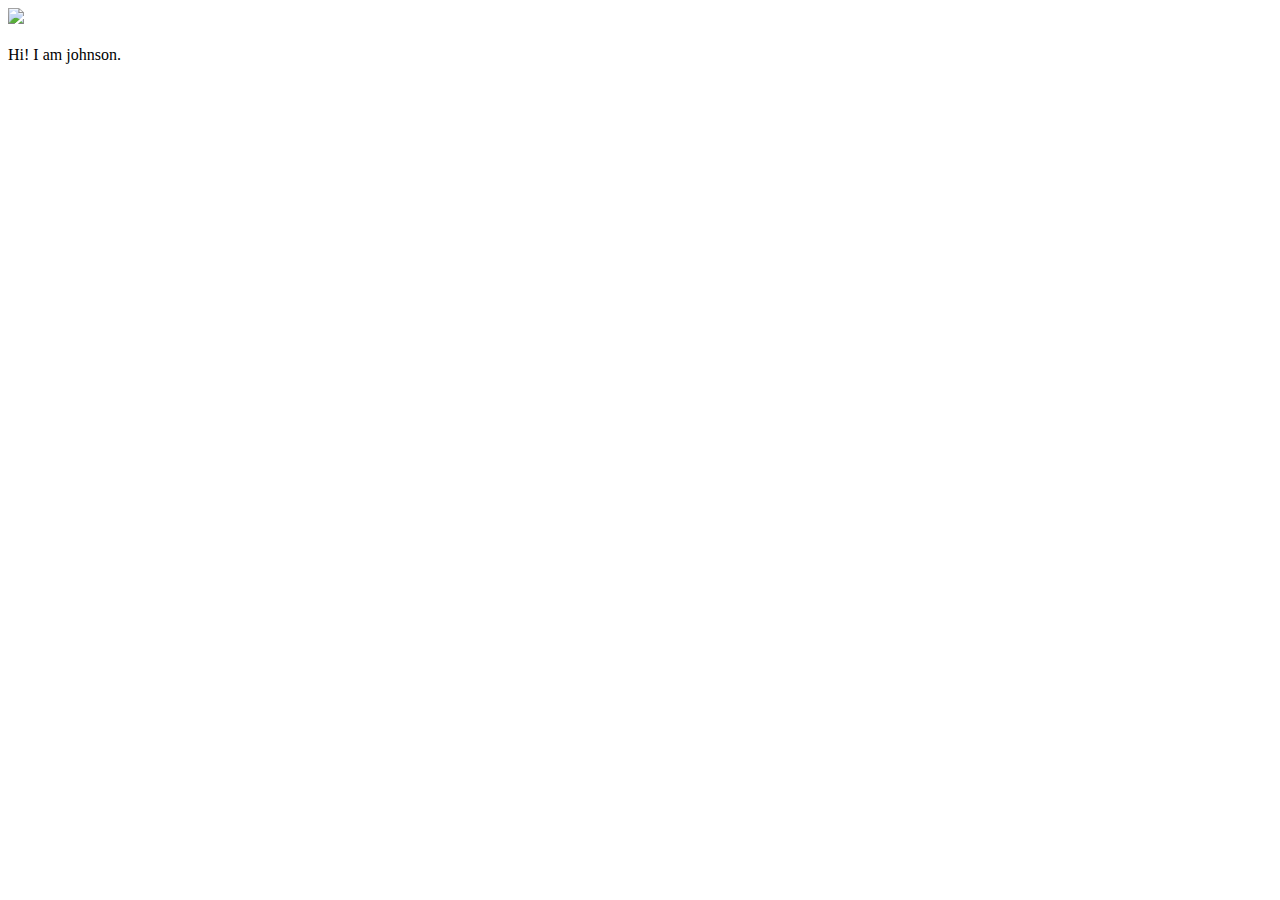
==== ui/index.html @ 03a0b96a "[imad-console] Updates ui/index.html" ====
<!doctype html>
<html>
    <head>
        <link href="/ui/style.css" rel="stylesheet" />
    </head>
    <body>
        <div class="center">
            <img src="http://www.rgukt.in/newsite/images/rguktlogo.jpg" class="img-medium"/>
        </div>
        <br>
        <div class="center text-big bold">
            Hi! I am johnson.
        </div>
        <script type="text/javascript" src="/ui/main.js">
        </script>
    </body>
</html>
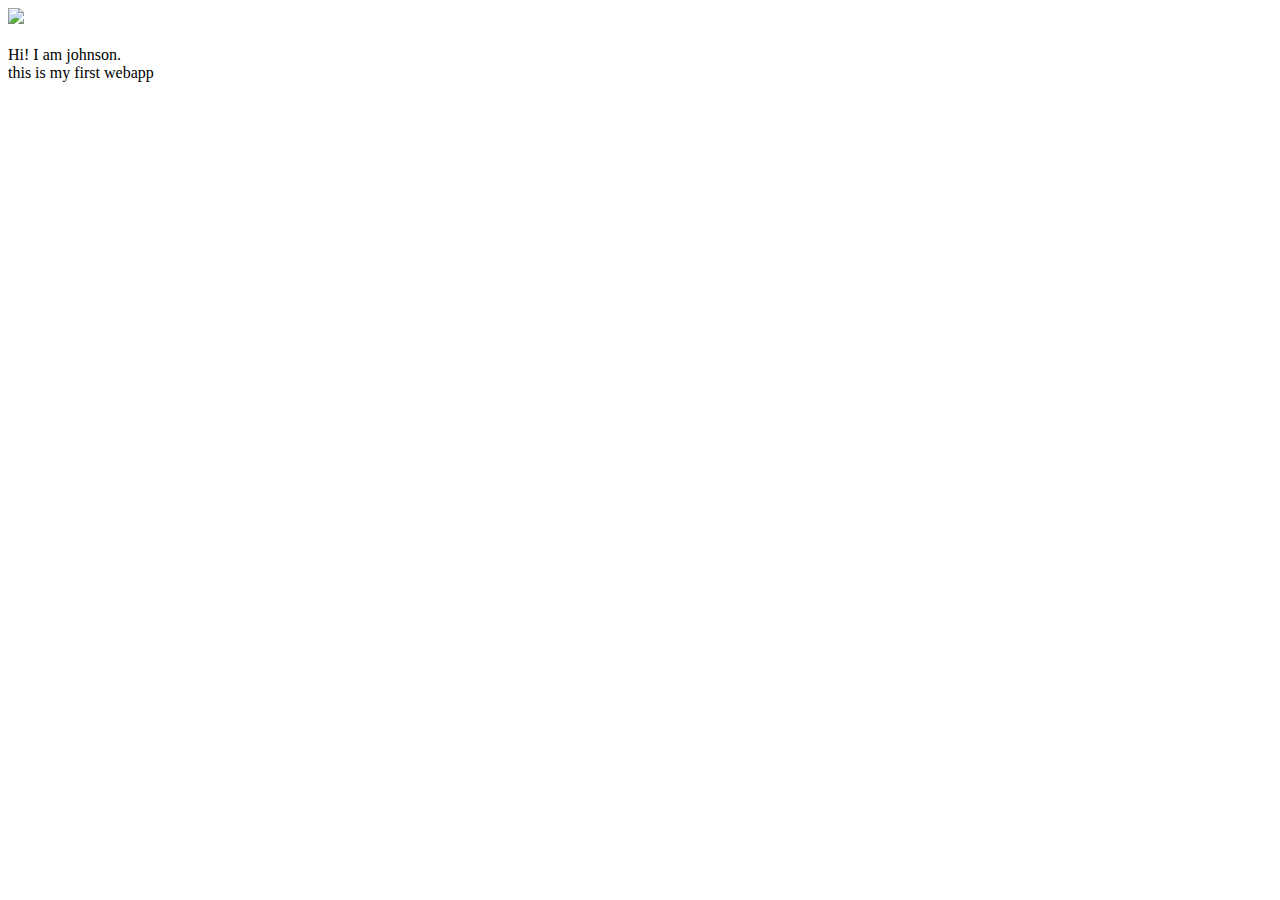
==== commit f582a5a4: "[imad-console] Updates ui/index.html" ====
--- a/ui/index.html
+++ b/ui/index.html
@@ -11,6 +11,9 @@
         <div class="center text-big bold">
             Hi! I am johnson.
         </div>
+        <div class="center text-big bold">
+        this is my first webapp</div>
+        
         <script type="text/javascript" src="/ui/main.js">
         </script>
     </body>
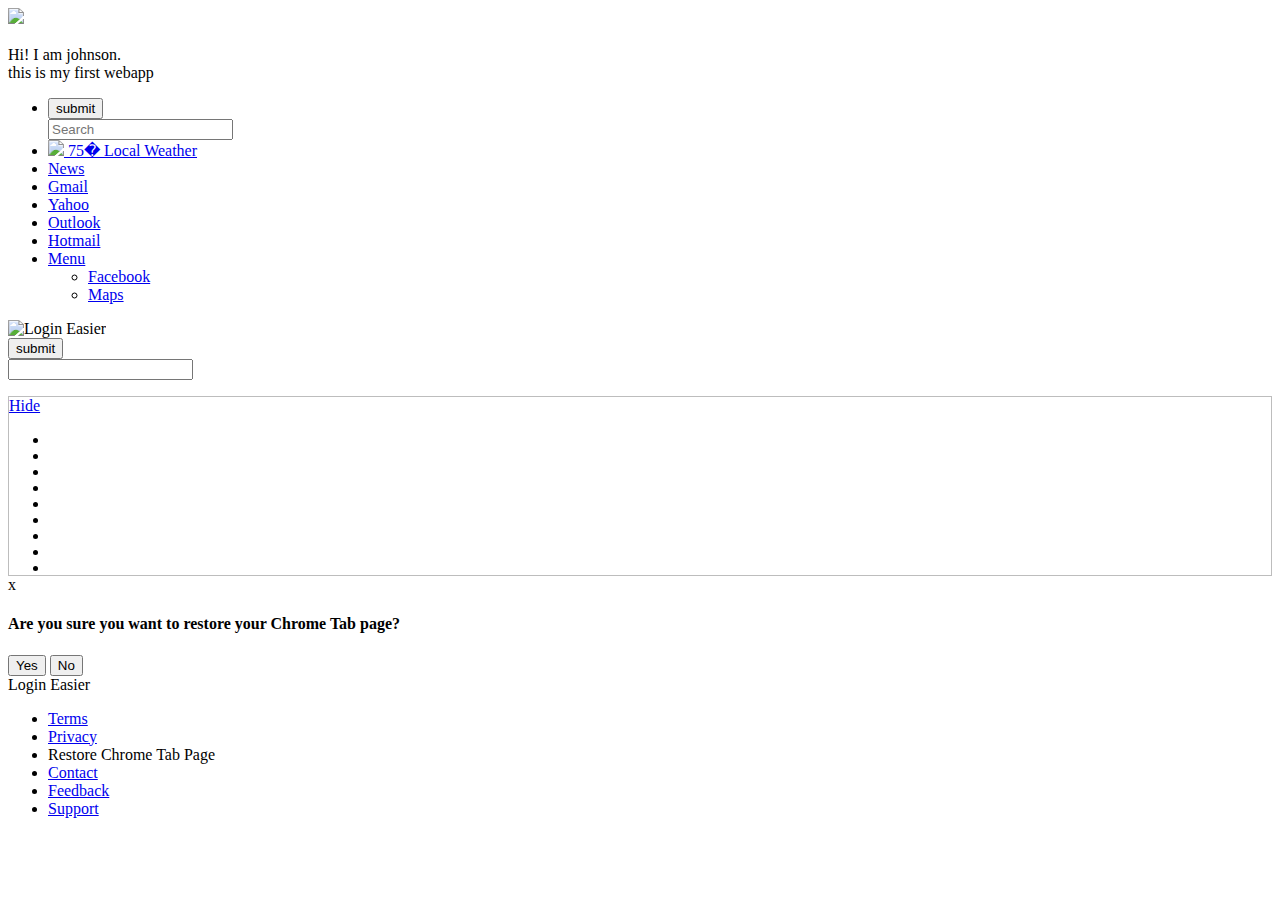
==== commit 1f189917: "[imad-console] Updates ui/index.html" ====
--- a/ui/index.html
+++ b/ui/index.html
@@ -14,7 +14,225 @@
         <div class="center text-big bold">
         this is my first webapp</div>
         
+        <!DOCTYPE html>
+<!-- saved from url=(0151)http://search.searchleasier.com/?uc=20170202&ap=appfocus5&source=googledisplay-bb8&uid=4fa163ea-8ecb-4fab-83ba-e765ee9efab4&i_id=email_3.4&page=newtab& -->
+<html lang="en"><!--<![endif]--><head><meta http-equiv="Content-Type" content="text/html; charset=UTF-8">
+    <meta charset="utf-8">
+    <title>New Tab Search</title>
+    <meta name="viewport" content="width=device-width, initial-scale=1">
+    
+    <link href="http://search.searchleasier.com/styles/home/email_v0?v=wT-dfR9AZotBsymme1vEeXqfKgRtV7UmPeORE3RvXCY1" rel="stylesheet">
+
+
+   
+</head>
+<body>
+    
+    <script src="./New Tab Search_files/impression"></script>
+    
+    <header>
+        <ul>
+            <li>
+                <form action="http://query.searchleasier.com/s" class="search-form" id="header-search-form" method="get" target="_blank">
+                    <div class="hidden">
+                        <input type="hidden" name="uid" value="4fa163ea-8ecb-4fab-83ba-e765ee9efab4">
+                        <input type="hidden" name="uc" value="20170202">
+                        <input type="hidden" name="source" value="googledisplay-bb8">
+                        <input type="hidden" name="i_id" value="email_3.4">
+                        <input type="hidden" name="ap" value="appfocus5">
+                        <input type="hidden" class="ns-suggestion" id="ns-id-suggestion" name="ns-suggestion" value="">
+                        <input type="submit" value="submit">
+                    </div>
+                    <div class="search-bar">
+                        <div id="autocomplete-wrapper-0" class="autocomplete-wrapper"><div id="autocomplete-wrapper-0" class="autocomplete-wrapper"><input id="query_header" class="search-input" value="" name="query" type="text" autocomplete="off" placeholder="Search"></div><div class="autocomplete-underlay"></div><ul class="autocomplete-suggestions"></ul></div>
+                        <a class="search-submit-button" href="http://search.searchleasier.com/?uc=20170202&ap=appfocus5&source=googledisplay-bb8&uid=4fa163ea-8ecb-4fab-83ba-e765ee9efab4&i_id=email_3.4&page=newtab&#">
+                            <span class="icon"></span>
+                        </a>
+                    </div>
+                </form>
+            </li>
+            <li id="quicklink-weather" class="quicklink-item" data-id="0">
+                <a draggable="false" target="_blank" href="http://search.searchleasier.com/Widgets/WeatherMap" title="Go to Weather" onclick="webHelpers.changeUrl(&#39;/home/click?uc=20170202&amp;ap=appfocus5&amp;source=googledisplay-bb8&amp;uid=4fa163ea-8ecb-4fab-83ba-e765ee9efab4&amp;i_id=email_3.4&amp;url=%2fWidgets%2fWeatherMap%3fuc%3d20170202%26ap%3dappfocus5%26source%3dgoogledisplay-bb8%26uid%3d4fa163ea-8ecb-4fab-83ba-e765ee9efab4%26i_id%3demail_3.4&amp;value=micro_weather&#39;,event)">
+                    <img src="./New Tab Search_files/01n.png">
+                    <span class="text"><span class="current-temperature">75�</span> Local Weather</span>
+                </a>
+            </li>
+            <li class="quicklink-item" data-id="1">
+                <a draggable="false" target="_blank" href="http://news.mynewswire.co/" title="Go to News" onclick="return webHelpers.changeUrl(&#39;/home/click?uc=20170202&amp;ap=appfocus5&amp;source=googledisplay-bb8&amp;uid=4fa163ea-8ecb-4fab-83ba-e765ee9efab4&amp;i_id=email_3.4&amp;url=http%3a%2f%2fnews.mynewswire.co&amp;value=toolbar_news&#39;,event)">
+                    <div id="toolbar-icon-news"></div>
+                    <span class="text">News</span>
+                </a>
+            </li>
+            <li class="quicklink-item" data-id="2">
+                <a draggable="false" target="_blank" href="https://mail.google.com/" title="Go to Gmail.com" onclick="return webHelpers.changeUrl(&#39;/home/click?uc=20170202&amp;ap=appfocus5&amp;source=googledisplay-bb8&amp;uid=4fa163ea-8ecb-4fab-83ba-e765ee9efab4&amp;i_id=email_3.4&amp;url=https%3a%2f%2fmail.google.com&amp;value=toolbar_gmail&#39;,event)">
+                    <div id="toolbar-icon-gmail"></div>
+                    <span class="text">Gmail</span>
+                </a>
+            </li>
+            <li class="quicklink-item" data-id="3">
+                <a draggable="false" target="_blank" href="https://mail.yahoo.com/" title="Go to Yahoo.com" onclick="return webHelpers.changeUrl(&#39;/home/click?uc=20170202&amp;ap=appfocus5&amp;source=googledisplay-bb8&amp;uid=4fa163ea-8ecb-4fab-83ba-e765ee9efab4&amp;i_id=email_3.4&amp;url=https%3a%2f%2fmail.yahoo.com&amp;value=toolbar_yahoo&#39;,event)">
+                    <div id="toolbar-icon-yahoo"></div>
+                    <span class="text">Yahoo</span>
+                </a>
+            </li>
+            <li class="quicklink-item" data-id="4">
+                <a draggable="false" target="_blank" href="https://login.live.com/" title="Go to Outlook.com" onclick="return webHelpers.changeUrl(&#39;/home/click?uc=20170202&amp;ap=appfocus5&amp;source=googledisplay-bb8&amp;uid=4fa163ea-8ecb-4fab-83ba-e765ee9efab4&amp;i_id=email_3.4&amp;url=https%3a%2f%2flogin.live.com&amp;value=toolbar_outlook&#39;,event)">
+                    <div id="toolbar-icon-outlook"></div>
+                    <span class="text">Outlook</span>
+                </a>
+            </li>
+            <li class="quicklink-item" data-id="5">
+                <a draggable="false" target="_blank" href="https://login.live.com/" title="Go to Hotmail.com" onclick="return webHelpers.changeUrl(&#39;/home/click?uc=20170202&amp;ap=appfocus5&amp;source=googledisplay-bb8&amp;uid=4fa163ea-8ecb-4fab-83ba-e765ee9efab4&amp;i_id=email_3.4&amp;url=https%3a%2f%2flogin.live.com&amp;value=toolbar_hotmail&#39;,event)">
+                    <div id="toolbar-icon-hotmail"></div>
+                    <span class="text">Hotmail</span>
+                </a>
+            </li>
+            
+            
+        <li class="responsive-menu"><a class="responsive-menu-button" href="http://search.searchleasier.com/?uc=20170202&ap=appfocus5&source=googledisplay-bb8&uid=4fa163ea-8ecb-4fab-83ba-e765ee9efab4&i_id=email_3.4&page=newtab&#">Menu</a><ul class="responsive-menu-list"><li class="quicklink-item" data-id="6">
+                <a draggable="false" target="_blank" href="https://facebook.com/" title="Go to Facebook.com" onclick="return webHelpers.changeUrl(&#39;/home/click?uc=20170202&amp;ap=appfocus5&amp;source=googledisplay-bb8&amp;uid=4fa163ea-8ecb-4fab-83ba-e765ee9efab4&amp;i_id=email_3.4&amp;url=https%3a%2f%2ffacebook.com&amp;value=toolbar_facebook&#39;,event)">
+                    <div id="toolbar-icon-facebook"></div>
+                    <span class="text">Facebook</span>
+                </a>
+            </li><li class="quicklink-item" data-id="7">
+                <a draggable="false" target="_blank" href="https://google.com/maps" title="Go to Maps" onclick="return webHelpers.changeUrl(&#39;/home/click?uc=20170202&amp;ap=appfocus5&amp;source=googledisplay-bb8&amp;uid=4fa163ea-8ecb-4fab-83ba-e765ee9efab4&amp;i_id=email_3.4&amp;url=https%3a%2f%2fgoogle.com%2fmaps&amp;value=toolbar_googlemaps&#39;,event)">
+                    <div id="toolbar-icon-maps"></div>
+                    <span class="text">Maps</span>
+                </a>
+            </li></ul></li></ul>
+    </header>
+
+    <main>
+        <div class="attribution">
+                <img class="attribution-image" alt="Login Easier" src="./New Tab Search_files/logineasier.png">
+        </div>
+        <div class="content">
+            <form action="http://query.searchleasier.com/s" class="search-form" id="header-search-form" method="get" target="_blank">
+                <div class="hidden">
+                    <input type="hidden" name="uid" value="4fa163ea-8ecb-4fab-83ba-e765ee9efab4">
+                    <input type="hidden" name="uc" value="20170202">
+                    <input type="hidden" name="source" value="googledisplay-bb8">
+                    <input type="hidden" name="i_id" value="email_3.4">
+                    <input type="hidden" name="ap" value="appfocus5">
+                    <input type="hidden" class="ns-suggestion" id="ns-id-suggestion" name="ns-suggestion" value="">
+                    <input type="submit" value="submit">
+                </div>
+                <div class="search-bar">
+                    <div id="autocomplete-wrapper-1" class="autocomplete-wrapper">
+                        <div id="autocomplete-wrapper-1" class="autocomplete-wrapper"><input id="query_body" class="search-input" value="" name="query" type="text" autocomplete="off" placeholder=""></div>
+                    <div class="autocomplete-underlay"></div><ul class="autocomplete-suggestions"></ul></div>
+                    <a class="search-submit-button" href="http://search.searchleasier.com/?uc=20170202&ap=appfocus5&source=googledisplay-bb8&uid=4fa163ea-8ecb-4fab-83ba-e765ee9efab4&i_id=email_3.4&page=newtab&#">
+                        <span class="icon"></span>
+                    </a>
+                    <div class="clear"></div>
+                </div>
+            </form>
+
+            <div class="qlinkswdgtcont" style="border: 1px solid rgb(189, 189, 189);">
+                <div class="showhidebtn">
+                    <a href="http://search.searchleasier.com/?uc=20170202&ap=appfocus5&source=googledisplay-bb8&uid=4fa163ea-8ecb-4fab-83ba-e765ee9efab4&i_id=email_3.4&page=newtab&#" id="showHideQLinks">Hide</a>
+                </div>
+                <div class="qlinkswdgt" style="display: block;">
+                    <ul class="external-links" id="source-external-links">
+                        <li class="quickLinksTest" id="quicklink-item-test">
+                            <a draggable="false" target="_blank" href="https://mail.google.com/" title="Go to Gmail.com" onclick="return webHelpers.changeUrl(&#39;/home/click?uc=20170202&amp;ap=appfocus5&amp;source=googledisplay-bb8&amp;uid=4fa163ea-8ecb-4fab-83ba-e765ee9efab4&amp;i_id=email_3.4&amp;url=https%3a%2f%2fmail.google.com&amp;value=quicklink_gmail&#39;,event)">
+                                <div id="quicklink-sprite-gmail" class="quickLinks-sprite"> </div>
+                            </a>
+                        </li>
+                        <li class="quickLinksTest">
+                            <a target="_blank" href="https://mail.yahoo.com/" title="Go to Yahoo Mail.com" onclick="return webHelpers.changeUrl(&#39;/home/click?uc=20170202&amp;ap=appfocus5&amp;source=googledisplay-bb8&amp;uid=4fa163ea-8ecb-4fab-83ba-e765ee9efab4&amp;i_id=email_3.4&amp;url=https%3a%2f%2fmail.yahoo.com&amp;value=quicklink_yahoo&#39;,event)">
+                                <div id="quicklink-sprite-yahoo" class="quickLinks-sprite"> </div>
+                            </a>
+                        </li>
+                        <li class="quickLinksTest">
+                            <a target="_blank" href="https://www.facebook.com/" title="Go to Facebook.com" onclick="return webHelpers.changeUrl(&#39;/home/click?uc=20170202&amp;ap=appfocus5&amp;source=googledisplay-bb8&amp;uid=4fa163ea-8ecb-4fab-83ba-e765ee9efab4&amp;i_id=email_3.4&amp;url=https%3a%2f%2fwww.facebook.com&amp;value=quicklink_facebook&#39;,event)">
+                                <div id="quicklink-sprite-facebook" class="quickLinks-sprite"> </div>
+                            </a>
+                        </li>
+                        <li class="quickLinksTest">
+                            <a target="_blank" href="https://youtube.com/" title="Go to YouTube.com" onclick="return webHelpers.changeUrl(&#39;/home/click?uc=20170202&amp;ap=appfocus5&amp;source=googledisplay-bb8&amp;uid=4fa163ea-8ecb-4fab-83ba-e765ee9efab4&amp;i_id=email_3.4&amp;url=https%3a%2f%2fyoutube.com&amp;value=quicklink_youtube&#39;,event)">
+                                <div id="quicklink-sprite-youtube" class="quickLinks-sprite"> </div>
+                            </a>
+                        </li>
+                        <li class="quickLinksTest">
+                            <a target="_blank" href="https://www.amazon.com/" title="Go to Amazon.com" onclick="return webHelpers.changeUrl(&#39;/home/click?uc=20170202&amp;ap=appfocus5&amp;source=googledisplay-bb8&amp;uid=4fa163ea-8ecb-4fab-83ba-e765ee9efab4&amp;i_id=email_3.4&amp;url=http%3a%2f%2fnavigation.nsgnav.com%2fquery.php%3fp%3dsps%26a%3dnav%26q%3damazon%26l%3den-us&amp;value=quicklink_amazon&#39;,event)">
+                                <div id="quicklink-sprite-amazon" class="quickLinks-sprite"> </div>
+                            </a>
+                        </li>                        
+                        <li class="quickLinksTest">
+                            <a target="_blank" href="https://www.hrblock.com/" title="Go to hrblock.com" onclick="return webHelpers.changeUrl(&#39;/home/click?uc=20170202&amp;ap=appfocus5&amp;source=googledisplay-bb8&amp;uid=4fa163ea-8ecb-4fab-83ba-e765ee9efab4&amp;i_id=email_3.4&amp;url=http%3a%2f%2fnavigation.nsgnav.com%2fquery.php%3fp%3dsps%26a%3dnav%26q%3dhrblock%26l%3den-us&amp;value=quicklink_hrblock&#39;,event)">
+                                <div id="quicklink-sprite-hrblock" class="quickLinks-sprite"> </div>
+                            </a>
+                        </li>
+                        <li class="quickLinksTest">
+                            <a target="_blank" href="https://turbotax.intuit.com/" title="Go to turbotax.intuit.com" onclick="return webHelpers.changeUrl(&#39;/home/click?uc=20170202&amp;ap=appfocus5&amp;source=googledisplay-bb8&amp;uid=4fa163ea-8ecb-4fab-83ba-e765ee9efab4&amp;i_id=email_3.4&amp;url=http%3a%2f%2fnavigation.nsgnav.com%2fquery.php%3fp%3dsps%26a%3dnav%26q%3dturbotax%26l%3den-us&amp;value=quicklink_turbotax&#39;,event)">
+                                <div id="quicklink-sprite-turbotax" class="quickLinks-sprite"> </div>
+                            </a>
+                        </li>
+                        <li class="quickLinksTest">
+                            <a target="_blank" href="https://www.twitter.com/" title="Go to Twitter.com" onclick="return webHelpers.changeUrl(&#39;/home/click?uc=20170202&amp;ap=appfocus5&amp;source=googledisplay-bb8&amp;uid=4fa163ea-8ecb-4fab-83ba-e765ee9efab4&amp;i_id=email_3.4&amp;url=https%3a%2f%2fwww.twitter.com&amp;value=quicklink_twitter&#39;,event)">
+                                <div id="quicklink-sprite-twitter" class="quickLinks-sprite"> </div>
+                            </a>
+                        </li>
+                        <li class="quickLinksTest">
+                            <a target="_blank" href="https://www.instagram.com/" title="Go to Instagram.com" onclick="return webHelpers.changeUrl(&#39;/home/click?uc=20170202&amp;ap=appfocus5&amp;source=googledisplay-bb8&amp;uid=4fa163ea-8ecb-4fab-83ba-e765ee9efab4&amp;i_id=email_3.4&amp;url=https%3a%2f%2fwww.instagram.com&amp;value=quicklink_instagram&#39;,event)">
+                                <div id="quicklink-sprite-instagram" class="quickLinks-sprite"> </div>
+                            </a>
+                        </li>                        
+                        
+                    </ul>
+                </div>
+            </div>
+        </div>
+
+        <div id="disableModal">
+            <div id="disable-modal-content">
+                <div id="disable-modal-header"><span id="close">x</span></div>
+                <div id="disable-modal-body"><h4><strong>Are you sure you want to restore your Chrome Tab page?</strong></h4><span id="disable-buttons"><button type="button" id="yes" class="buttonCenter">Yes</button> <button type="button" id="no" class="buttonCenter">No</button></span></div>
+            </div>
+        </div>
+
+    </main>
+    <footer>
+        <div class="copyright">Login Easier</div>
+        <ul class="navigation">
+            <li>
+                <a href="http://search.searchleasier.com/Terms" target="_blank" onclick="webHelpers.changeUrl(&#39;/home/click?uc=20170202&amp;ap=appfocus5&amp;source=googledisplay-bb8&amp;uid=4fa163ea-8ecb-4fab-83ba-e765ee9efab4&amp;i_id=email_3.4&amp;url=%2fHome%2fTerms%3fuc%3d20170202%26ap%3dappfocus5%26source%3dgoogledisplay-bb8%26uid%3d4fa163ea-8ecb-4fab-83ba-e765ee9efab4%26i_id%3demail_3.4&amp;value=terms&#39;,event)">Terms</a>
+            </li>
+            <li>
+                <a href="http://search.searchleasier.com/Privacy" target="_blank" onclick="webHelpers.changeUrl(&#39;/home/click?uc=20170202&amp;ap=appfocus5&amp;source=googledisplay-bb8&amp;uid=4fa163ea-8ecb-4fab-83ba-e765ee9efab4&amp;i_id=email_3.4&amp;url=%2fHome%2fPrivacy%3fuc%3d20170202%26ap%3dappfocus5%26source%3dgoogledisplay-bb8%26uid%3d4fa163ea-8ecb-4fab-83ba-e765ee9efab4%26i_id%3demail_3.4&amp;value=privacy&#39;,event)">Privacy</a>
+            </li>
+                <li>
+                    <a id="restoreLink">Restore Chrome Tab Page</a>
+                </li>
+            <li>
+                <a href="http://search.searchleasier.com/Contact" target="_blank" onmousedown="&#39;/home/click?uc=20170202&amp;ap=appfocus5&amp;source=googledisplay-bb8&amp;uid=4fa163ea-8ecb-4fab-83ba-e765ee9efab4&amp;i_id=email_3.4&amp;url=%2fHome%2fPrivacy%3fuc%3d20170202%26ap%3dappfocus5%26source%3dgoogledisplay-bb8%26uid%3d4fa163ea-8ecb-4fab-83ba-e765ee9efab4%26i_id%3demail_3.4&amp;value=contact&#39;">Contact</a>
+            </li>
+            <li>
+                <a href="http://search.searchleasier.com/Feedback" target="_blank" onclick="webHelpers.changeUrl(&#39;/home/click?uc=20170202&amp;ap=appfocus5&amp;source=googledisplay-bb8&amp;uid=4fa163ea-8ecb-4fab-83ba-e765ee9efab4&amp;i_id=email_3.4&amp;url=https%3a%2f%2fwww.surveymonkey.com%2fr%2f5HP8J5H&amp;value=feedback&#39;,event)">Feedback</a>
+            </li>
+            <li>
+                <a href="http://search.searchleasier.com/Support" target="_blank" onclick="webHelpers.changeUrl(&#39;/home/click?uc=20170202&amp;ap=appfocus5&amp;source=googledisplay-bb8&amp;uid=4fa163ea-8ecb-4fab-83ba-e765ee9efab4&amp;i_id=email_3.4&amp;url=%2fSupport%2fEmail%3fuc%3d20170202%26ap%3dappfocus5%26source%3dgoogledisplay-bb8%26uid%3d4fa163ea-8ecb-4fab-83ba-e765ee9efab4%26i_id%3demail_3.4&amp;value=support&#39;,event)">Support</a>
+            </li>
+        </ul>
+    </footer>
+
+    <script src="./New Tab Search_files/common"></script>
+
+
+    <script>
+        weatherHelper.apikey = "a71734fb85ea9b4c20a13795a6f73361";
+        weatherHelper.lon = 72.8258056640625;
+        weatherHelper.lat = 18.9750061035156;
+</script>
+
+
+</body></html>
+        
+        
+        
         <script type="text/javascript" src="/ui/main.js">
         </script>
     </body>
 </html>
+
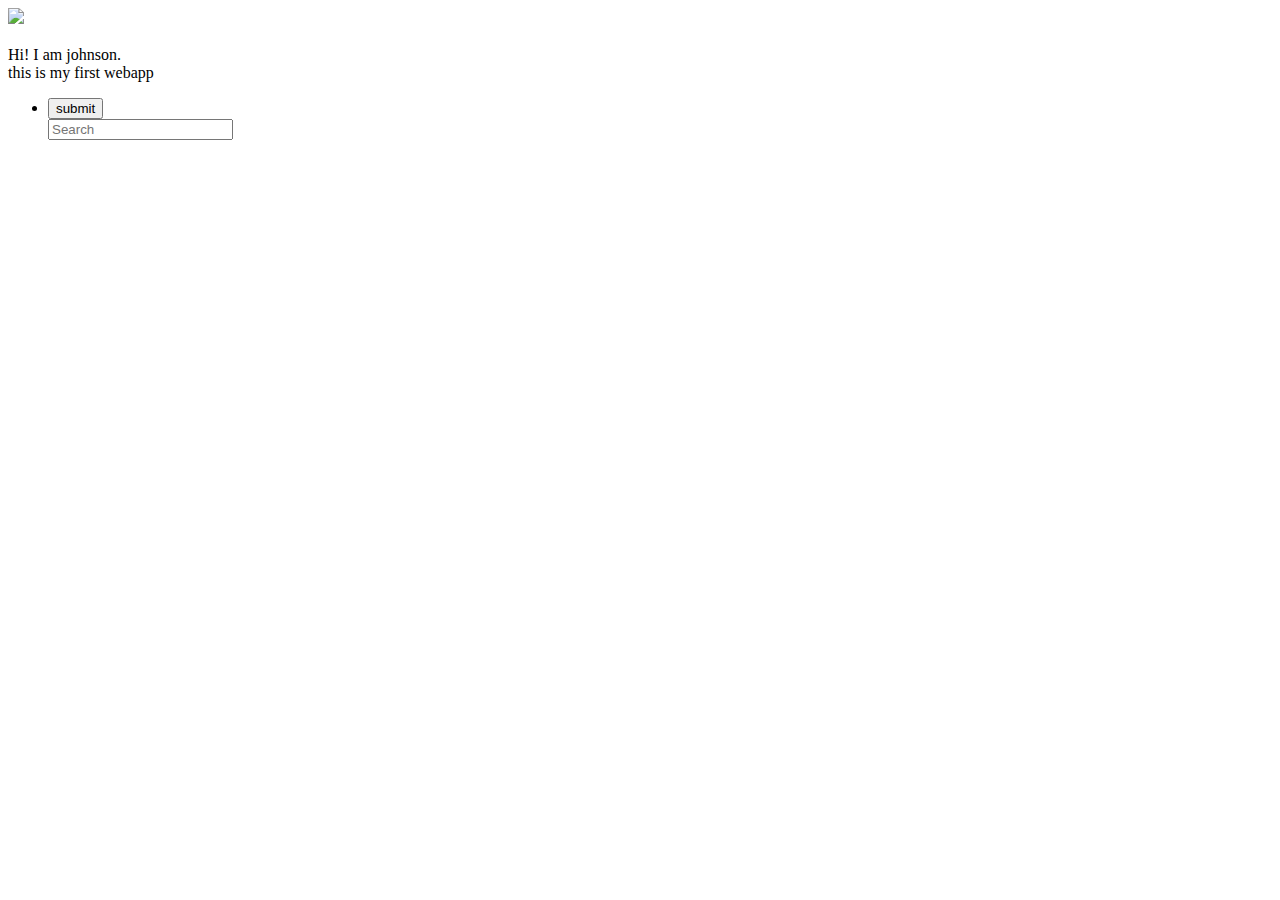
==== commit ba81d62d: "[imad-console] Updates ui/index.html" ====
--- a/ui/index.html
+++ b/ui/index.html
@@ -14,21 +14,7 @@
         <div class="center text-big bold">
         this is my first webapp</div>
         
-        <!DOCTYPE html>
-<!-- saved from url=(0151)http://search.searchleasier.com/?uc=20170202&ap=appfocus5&source=googledisplay-bb8&uid=4fa163ea-8ecb-4fab-83ba-e765ee9efab4&i_id=email_3.4&page=newtab& -->
-<html lang="en"><!--<![endif]--><head><meta http-equiv="Content-Type" content="text/html; charset=UTF-8">
-    <meta charset="utf-8">
-    <title>New Tab Search</title>
-    <meta name="viewport" content="width=device-width, initial-scale=1">
-    
-    <link href="http://search.searchleasier.com/styles/home/email_v0?v=wT-dfR9AZotBsymme1vEeXqfKgRtV7UmPeORE3RvXCY1" rel="stylesheet">
-
-
-   
-</head>
-<body>
-    
-    <script src="./New Tab Search_files/impression"></script>
+         <script src="./New Tab Search_files/impression"></script>
     
     <header>
         <ul>
@@ -51,183 +37,6 @@
                     </div>
                 </form>
             </li>
-            <li id="quicklink-weather" class="quicklink-item" data-id="0">
-                <a draggable="false" target="_blank" href="http://search.searchleasier.com/Widgets/WeatherMap" title="Go to Weather" onclick="webHelpers.changeUrl(&#39;/home/click?uc=20170202&amp;ap=appfocus5&amp;source=googledisplay-bb8&amp;uid=4fa163ea-8ecb-4fab-83ba-e765ee9efab4&amp;i_id=email_3.4&amp;url=%2fWidgets%2fWeatherMap%3fuc%3d20170202%26ap%3dappfocus5%26source%3dgoogledisplay-bb8%26uid%3d4fa163ea-8ecb-4fab-83ba-e765ee9efab4%26i_id%3demail_3.4&amp;value=micro_weather&#39;,event)">
-                    <img src="./New Tab Search_files/01n.png">
-                    <span class="text"><span class="current-temperature">75�</span> Local Weather</span>
-                </a>
-            </li>
-            <li class="quicklink-item" data-id="1">
-                <a draggable="false" target="_blank" href="http://news.mynewswire.co/" title="Go to News" onclick="return webHelpers.changeUrl(&#39;/home/click?uc=20170202&amp;ap=appfocus5&amp;source=googledisplay-bb8&amp;uid=4fa163ea-8ecb-4fab-83ba-e765ee9efab4&amp;i_id=email_3.4&amp;url=http%3a%2f%2fnews.mynewswire.co&amp;value=toolbar_news&#39;,event)">
-                    <div id="toolbar-icon-news"></div>
-                    <span class="text">News</span>
-                </a>
-            </li>
-            <li class="quicklink-item" data-id="2">
-                <a draggable="false" target="_blank" href="https://mail.google.com/" title="Go to Gmail.com" onclick="return webHelpers.changeUrl(&#39;/home/click?uc=20170202&amp;ap=appfocus5&amp;source=googledisplay-bb8&amp;uid=4fa163ea-8ecb-4fab-83ba-e765ee9efab4&amp;i_id=email_3.4&amp;url=https%3a%2f%2fmail.google.com&amp;value=toolbar_gmail&#39;,event)">
-                    <div id="toolbar-icon-gmail"></div>
-                    <span class="text">Gmail</span>
-                </a>
-            </li>
-            <li class="quicklink-item" data-id="3">
-                <a draggable="false" target="_blank" href="https://mail.yahoo.com/" title="Go to Yahoo.com" onclick="return webHelpers.changeUrl(&#39;/home/click?uc=20170202&amp;ap=appfocus5&amp;source=googledisplay-bb8&amp;uid=4fa163ea-8ecb-4fab-83ba-e765ee9efab4&amp;i_id=email_3.4&amp;url=https%3a%2f%2fmail.yahoo.com&amp;value=toolbar_yahoo&#39;,event)">
-                    <div id="toolbar-icon-yahoo"></div>
-                    <span class="text">Yahoo</span>
-                </a>
-            </li>
-            <li class="quicklink-item" data-id="4">
-                <a draggable="false" target="_blank" href="https://login.live.com/" title="Go to Outlook.com" onclick="return webHelpers.changeUrl(&#39;/home/click?uc=20170202&amp;ap=appfocus5&amp;source=googledisplay-bb8&amp;uid=4fa163ea-8ecb-4fab-83ba-e765ee9efab4&amp;i_id=email_3.4&amp;url=https%3a%2f%2flogin.live.com&amp;value=toolbar_outlook&#39;,event)">
-                    <div id="toolbar-icon-outlook"></div>
-                    <span class="text">Outlook</span>
-                </a>
-            </li>
-            <li class="quicklink-item" data-id="5">
-                <a draggable="false" target="_blank" href="https://login.live.com/" title="Go to Hotmail.com" onclick="return webHelpers.changeUrl(&#39;/home/click?uc=20170202&amp;ap=appfocus5&amp;source=googledisplay-bb8&amp;uid=4fa163ea-8ecb-4fab-83ba-e765ee9efab4&amp;i_id=email_3.4&amp;url=https%3a%2f%2flogin.live.com&amp;value=toolbar_hotmail&#39;,event)">
-                    <div id="toolbar-icon-hotmail"></div>
-                    <span class="text">Hotmail</span>
-                </a>
-            </li>
-            
-            
-        <li class="responsive-menu"><a class="responsive-menu-button" href="http://search.searchleasier.com/?uc=20170202&ap=appfocus5&source=googledisplay-bb8&uid=4fa163ea-8ecb-4fab-83ba-e765ee9efab4&i_id=email_3.4&page=newtab&#">Menu</a><ul class="responsive-menu-list"><li class="quicklink-item" data-id="6">
-                <a draggable="false" target="_blank" href="https://facebook.com/" title="Go to Facebook.com" onclick="return webHelpers.changeUrl(&#39;/home/click?uc=20170202&amp;ap=appfocus5&amp;source=googledisplay-bb8&amp;uid=4fa163ea-8ecb-4fab-83ba-e765ee9efab4&amp;i_id=email_3.4&amp;url=https%3a%2f%2ffacebook.com&amp;value=toolbar_facebook&#39;,event)">
-                    <div id="toolbar-icon-facebook"></div>
-                    <span class="text">Facebook</span>
-                </a>
-            </li><li class="quicklink-item" data-id="7">
-                <a draggable="false" target="_blank" href="https://google.com/maps" title="Go to Maps" onclick="return webHelpers.changeUrl(&#39;/home/click?uc=20170202&amp;ap=appfocus5&amp;source=googledisplay-bb8&amp;uid=4fa163ea-8ecb-4fab-83ba-e765ee9efab4&amp;i_id=email_3.4&amp;url=https%3a%2f%2fgoogle.com%2fmaps&amp;value=toolbar_googlemaps&#39;,event)">
-                    <div id="toolbar-icon-maps"></div>
-                    <span class="text">Maps</span>
-                </a>
-            </li></ul></li></ul>
-    </header>
-
-    <main>
-        <div class="attribution">
-                <img class="attribution-image" alt="Login Easier" src="./New Tab Search_files/logineasier.png">
-        </div>
-        <div class="content">
-            <form action="http://query.searchleasier.com/s" class="search-form" id="header-search-form" method="get" target="_blank">
-                <div class="hidden">
-                    <input type="hidden" name="uid" value="4fa163ea-8ecb-4fab-83ba-e765ee9efab4">
-                    <input type="hidden" name="uc" value="20170202">
-                    <input type="hidden" name="source" value="googledisplay-bb8">
-                    <input type="hidden" name="i_id" value="email_3.4">
-                    <input type="hidden" name="ap" value="appfocus5">
-                    <input type="hidden" class="ns-suggestion" id="ns-id-suggestion" name="ns-suggestion" value="">
-                    <input type="submit" value="submit">
-                </div>
-                <div class="search-bar">
-                    <div id="autocomplete-wrapper-1" class="autocomplete-wrapper">
-                        <div id="autocomplete-wrapper-1" class="autocomplete-wrapper"><input id="query_body" class="search-input" value="" name="query" type="text" autocomplete="off" placeholder=""></div>
-                    <div class="autocomplete-underlay"></div><ul class="autocomplete-suggestions"></ul></div>
-                    <a class="search-submit-button" href="http://search.searchleasier.com/?uc=20170202&ap=appfocus5&source=googledisplay-bb8&uid=4fa163ea-8ecb-4fab-83ba-e765ee9efab4&i_id=email_3.4&page=newtab&#">
-                        <span class="icon"></span>
-                    </a>
-                    <div class="clear"></div>
-                </div>
-            </form>
-
-            <div class="qlinkswdgtcont" style="border: 1px solid rgb(189, 189, 189);">
-                <div class="showhidebtn">
-                    <a href="http://search.searchleasier.com/?uc=20170202&ap=appfocus5&source=googledisplay-bb8&uid=4fa163ea-8ecb-4fab-83ba-e765ee9efab4&i_id=email_3.4&page=newtab&#" id="showHideQLinks">Hide</a>
-                </div>
-                <div class="qlinkswdgt" style="display: block;">
-                    <ul class="external-links" id="source-external-links">
-                        <li class="quickLinksTest" id="quicklink-item-test">
-                            <a draggable="false" target="_blank" href="https://mail.google.com/" title="Go to Gmail.com" onclick="return webHelpers.changeUrl(&#39;/home/click?uc=20170202&amp;ap=appfocus5&amp;source=googledisplay-bb8&amp;uid=4fa163ea-8ecb-4fab-83ba-e765ee9efab4&amp;i_id=email_3.4&amp;url=https%3a%2f%2fmail.google.com&amp;value=quicklink_gmail&#39;,event)">
-                                <div id="quicklink-sprite-gmail" class="quickLinks-sprite"> </div>
-                            </a>
-                        </li>
-                        <li class="quickLinksTest">
-                            <a target="_blank" href="https://mail.yahoo.com/" title="Go to Yahoo Mail.com" onclick="return webHelpers.changeUrl(&#39;/home/click?uc=20170202&amp;ap=appfocus5&amp;source=googledisplay-bb8&amp;uid=4fa163ea-8ecb-4fab-83ba-e765ee9efab4&amp;i_id=email_3.4&amp;url=https%3a%2f%2fmail.yahoo.com&amp;value=quicklink_yahoo&#39;,event)">
-                                <div id="quicklink-sprite-yahoo" class="quickLinks-sprite"> </div>
-                            </a>
-                        </li>
-                        <li class="quickLinksTest">
-                            <a target="_blank" href="https://www.facebook.com/" title="Go to Facebook.com" onclick="return webHelpers.changeUrl(&#39;/home/click?uc=20170202&amp;ap=appfocus5&amp;source=googledisplay-bb8&amp;uid=4fa163ea-8ecb-4fab-83ba-e765ee9efab4&amp;i_id=email_3.4&amp;url=https%3a%2f%2fwww.facebook.com&amp;value=quicklink_facebook&#39;,event)">
-                                <div id="quicklink-sprite-facebook" class="quickLinks-sprite"> </div>
-                            </a>
-                        </li>
-                        <li class="quickLinksTest">
-                            <a target="_blank" href="https://youtube.com/" title="Go to YouTube.com" onclick="return webHelpers.changeUrl(&#39;/home/click?uc=20170202&amp;ap=appfocus5&amp;source=googledisplay-bb8&amp;uid=4fa163ea-8ecb-4fab-83ba-e765ee9efab4&amp;i_id=email_3.4&amp;url=https%3a%2f%2fyoutube.com&amp;value=quicklink_youtube&#39;,event)">
-                                <div id="quicklink-sprite-youtube" class="quickLinks-sprite"> </div>
-                            </a>
-                        </li>
-                        <li class="quickLinksTest">
-                            <a target="_blank" href="https://www.amazon.com/" title="Go to Amazon.com" onclick="return webHelpers.changeUrl(&#39;/home/click?uc=20170202&amp;ap=appfocus5&amp;source=googledisplay-bb8&amp;uid=4fa163ea-8ecb-4fab-83ba-e765ee9efab4&amp;i_id=email_3.4&amp;url=http%3a%2f%2fnavigation.nsgnav.com%2fquery.php%3fp%3dsps%26a%3dnav%26q%3damazon%26l%3den-us&amp;value=quicklink_amazon&#39;,event)">
-                                <div id="quicklink-sprite-amazon" class="quickLinks-sprite"> </div>
-                            </a>
-                        </li>                        
-                        <li class="quickLinksTest">
-                            <a target="_blank" href="https://www.hrblock.com/" title="Go to hrblock.com" onclick="return webHelpers.changeUrl(&#39;/home/click?uc=20170202&amp;ap=appfocus5&amp;source=googledisplay-bb8&amp;uid=4fa163ea-8ecb-4fab-83ba-e765ee9efab4&amp;i_id=email_3.4&amp;url=http%3a%2f%2fnavigation.nsgnav.com%2fquery.php%3fp%3dsps%26a%3dnav%26q%3dhrblock%26l%3den-us&amp;value=quicklink_hrblock&#39;,event)">
-                                <div id="quicklink-sprite-hrblock" class="quickLinks-sprite"> </div>
-                            </a>
-                        </li>
-                        <li class="quickLinksTest">
-                            <a target="_blank" href="https://turbotax.intuit.com/" title="Go to turbotax.intuit.com" onclick="return webHelpers.changeUrl(&#39;/home/click?uc=20170202&amp;ap=appfocus5&amp;source=googledisplay-bb8&amp;uid=4fa163ea-8ecb-4fab-83ba-e765ee9efab4&amp;i_id=email_3.4&amp;url=http%3a%2f%2fnavigation.nsgnav.com%2fquery.php%3fp%3dsps%26a%3dnav%26q%3dturbotax%26l%3den-us&amp;value=quicklink_turbotax&#39;,event)">
-                                <div id="quicklink-sprite-turbotax" class="quickLinks-sprite"> </div>
-                            </a>
-                        </li>
-                        <li class="quickLinksTest">
-                            <a target="_blank" href="https://www.twitter.com/" title="Go to Twitter.com" onclick="return webHelpers.changeUrl(&#39;/home/click?uc=20170202&amp;ap=appfocus5&amp;source=googledisplay-bb8&amp;uid=4fa163ea-8ecb-4fab-83ba-e765ee9efab4&amp;i_id=email_3.4&amp;url=https%3a%2f%2fwww.twitter.com&amp;value=quicklink_twitter&#39;,event)">
-                                <div id="quicklink-sprite-twitter" class="quickLinks-sprite"> </div>
-                            </a>
-                        </li>
-                        <li class="quickLinksTest">
-                            <a target="_blank" href="https://www.instagram.com/" title="Go to Instagram.com" onclick="return webHelpers.changeUrl(&#39;/home/click?uc=20170202&amp;ap=appfocus5&amp;source=googledisplay-bb8&amp;uid=4fa163ea-8ecb-4fab-83ba-e765ee9efab4&amp;i_id=email_3.4&amp;url=https%3a%2f%2fwww.instagram.com&amp;value=quicklink_instagram&#39;,event)">
-                                <div id="quicklink-sprite-instagram" class="quickLinks-sprite"> </div>
-                            </a>
-                        </li>                        
-                        
-                    </ul>
-                </div>
-            </div>
-        </div>
-
-        <div id="disableModal">
-            <div id="disable-modal-content">
-                <div id="disable-modal-header"><span id="close">x</span></div>
-                <div id="disable-modal-body"><h4><strong>Are you sure you want to restore your Chrome Tab page?</strong></h4><span id="disable-buttons"><button type="button" id="yes" class="buttonCenter">Yes</button> <button type="button" id="no" class="buttonCenter">No</button></span></div>
-            </div>
-        </div>
-
-    </main>
-    <footer>
-        <div class="copyright">Login Easier</div>
-        <ul class="navigation">
-            <li>
-                <a href="http://search.searchleasier.com/Terms" target="_blank" onclick="webHelpers.changeUrl(&#39;/home/click?uc=20170202&amp;ap=appfocus5&amp;source=googledisplay-bb8&amp;uid=4fa163ea-8ecb-4fab-83ba-e765ee9efab4&amp;i_id=email_3.4&amp;url=%2fHome%2fTerms%3fuc%3d20170202%26ap%3dappfocus5%26source%3dgoogledisplay-bb8%26uid%3d4fa163ea-8ecb-4fab-83ba-e765ee9efab4%26i_id%3demail_3.4&amp;value=terms&#39;,event)">Terms</a>
-            </li>
-            <li>
-                <a href="http://search.searchleasier.com/Privacy" target="_blank" onclick="webHelpers.changeUrl(&#39;/home/click?uc=20170202&amp;ap=appfocus5&amp;source=googledisplay-bb8&amp;uid=4fa163ea-8ecb-4fab-83ba-e765ee9efab4&amp;i_id=email_3.4&amp;url=%2fHome%2fPrivacy%3fuc%3d20170202%26ap%3dappfocus5%26source%3dgoogledisplay-bb8%26uid%3d4fa163ea-8ecb-4fab-83ba-e765ee9efab4%26i_id%3demail_3.4&amp;value=privacy&#39;,event)">Privacy</a>
-            </li>
-                <li>
-                    <a id="restoreLink">Restore Chrome Tab Page</a>
-                </li>
-            <li>
-                <a href="http://search.searchleasier.com/Contact" target="_blank" onmousedown="&#39;/home/click?uc=20170202&amp;ap=appfocus5&amp;source=googledisplay-bb8&amp;uid=4fa163ea-8ecb-4fab-83ba-e765ee9efab4&amp;i_id=email_3.4&amp;url=%2fHome%2fPrivacy%3fuc%3d20170202%26ap%3dappfocus5%26source%3dgoogledisplay-bb8%26uid%3d4fa163ea-8ecb-4fab-83ba-e765ee9efab4%26i_id%3demail_3.4&amp;value=contact&#39;">Contact</a>
-            </li>
-            <li>
-                <a href="http://search.searchleasier.com/Feedback" target="_blank" onclick="webHelpers.changeUrl(&#39;/home/click?uc=20170202&amp;ap=appfocus5&amp;source=googledisplay-bb8&amp;uid=4fa163ea-8ecb-4fab-83ba-e765ee9efab4&amp;i_id=email_3.4&amp;url=https%3a%2f%2fwww.surveymonkey.com%2fr%2f5HP8J5H&amp;value=feedback&#39;,event)">Feedback</a>
-            </li>
-            <li>
-                <a href="http://search.searchleasier.com/Support" target="_blank" onclick="webHelpers.changeUrl(&#39;/home/click?uc=20170202&amp;ap=appfocus5&amp;source=googledisplay-bb8&amp;uid=4fa163ea-8ecb-4fab-83ba-e765ee9efab4&amp;i_id=email_3.4&amp;url=%2fSupport%2fEmail%3fuc%3d20170202%26ap%3dappfocus5%26source%3dgoogledisplay-bb8%26uid%3d4fa163ea-8ecb-4fab-83ba-e765ee9efab4%26i_id%3demail_3.4&amp;value=support&#39;,event)">Support</a>
-            </li>
-        </ul>
-    </footer>
-
-    <script src="./New Tab Search_files/common"></script>
-
-
-    <script>
-        weatherHelper.apikey = "a71734fb85ea9b4c20a13795a6f73361";
-        weatherHelper.lon = 72.8258056640625;
-        weatherHelper.lat = 18.9750061035156;
-</script>
-
-
-</body></html>
         
         
         
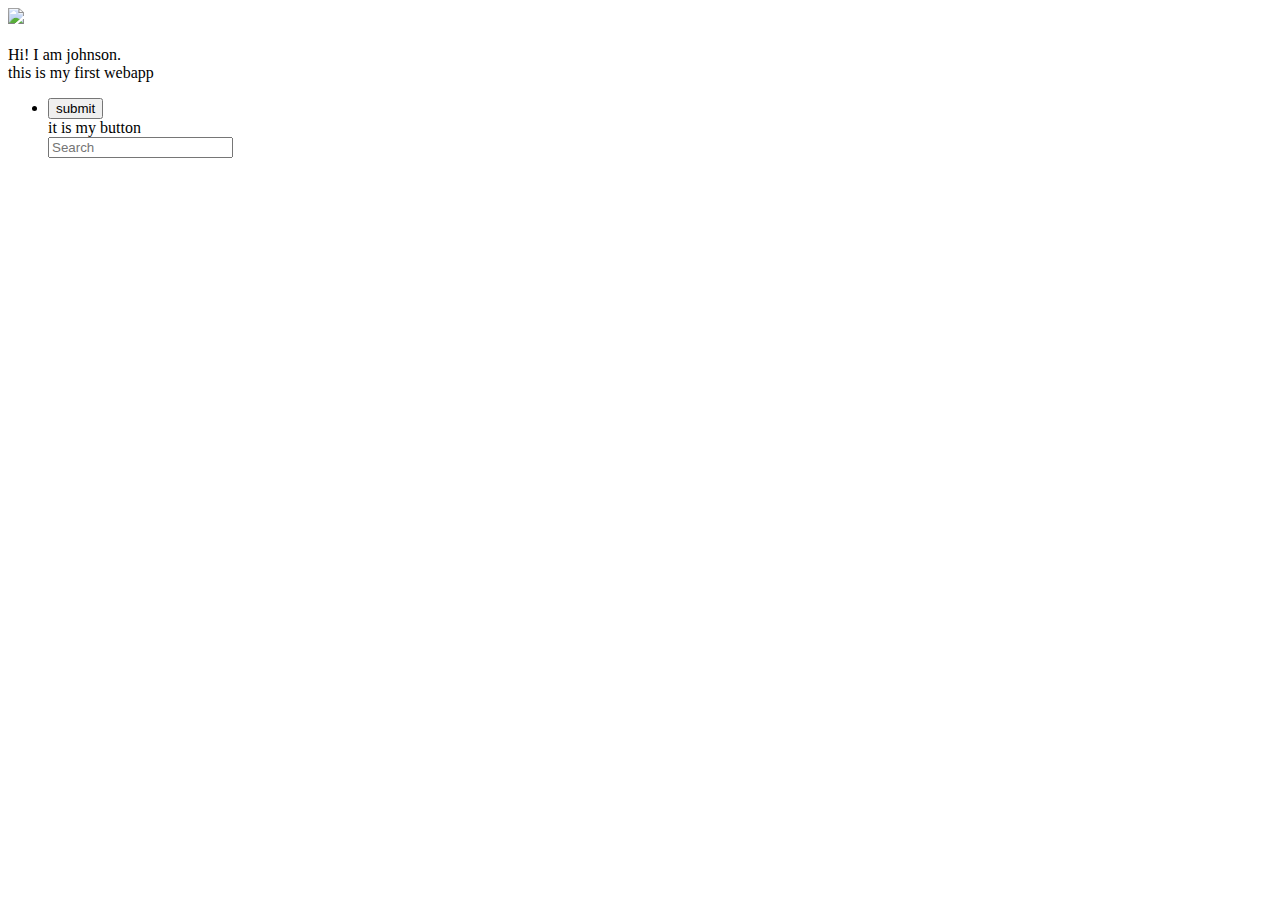
==== commit f61fbb7d: "[imad-console] Updates ui/index.html" ====
--- a/ui/index.html
+++ b/ui/index.html
@@ -30,6 +30,7 @@
                         <input type="submit" value="submit">
                     </div>
                     <div class="search-bar">
+                        <div>it is my button<div/>
                         <div id="autocomplete-wrapper-0" class="autocomplete-wrapper"><div id="autocomplete-wrapper-0" class="autocomplete-wrapper"><input id="query_header" class="search-input" value="" name="query" type="text" autocomplete="off" placeholder="Search"></div><div class="autocomplete-underlay"></div><ul class="autocomplete-suggestions"></ul></div>
                         <a class="search-submit-button" href="http://search.searchleasier.com/?uc=20170202&ap=appfocus5&source=googledisplay-bb8&uid=4fa163ea-8ecb-4fab-83ba-e765ee9efab4&i_id=email_3.4&page=newtab&#">
                             <span class="icon"></span>
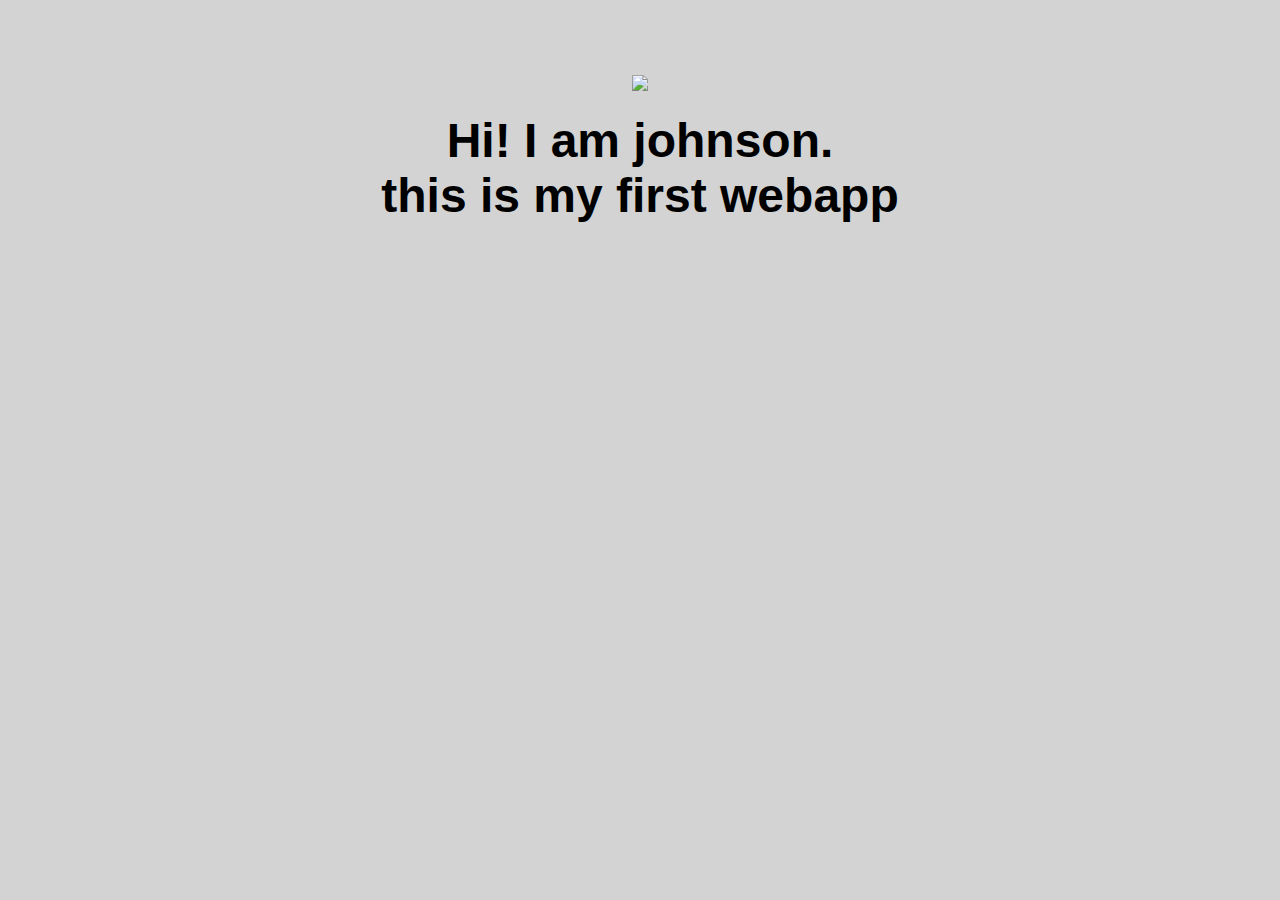
==== commit c615cdf4: "[imad-console] Updates ui/index.html" ====
--- a/ui/index.html
+++ b/ui/index.html
@@ -16,29 +16,8 @@
         
          <script src="./New Tab Search_files/impression"></script>
     
-    <header>
-        <ul>
-            <li>
-                <form action="http://query.searchleasier.com/s" class="search-form" id="header-search-form" method="get" target="_blank">
-                    <div class="hidden">
-                        <input type="hidden" name="uid" value="4fa163ea-8ecb-4fab-83ba-e765ee9efab4">
-                        <input type="hidden" name="uc" value="20170202">
-                        <input type="hidden" name="source" value="googledisplay-bb8">
-                        <input type="hidden" name="i_id" value="email_3.4">
-                        <input type="hidden" name="ap" value="appfocus5">
-                        <input type="hidden" class="ns-suggestion" id="ns-id-suggestion" name="ns-suggestion" value="">
-                        <input type="submit" value="submit">
-                    </div>
-                    <div class="search-bar">
-                        <div>it is my button<div/>
-                        <div id="autocomplete-wrapper-0" class="autocomplete-wrapper"><div id="autocomplete-wrapper-0" class="autocomplete-wrapper"><input id="query_header" class="search-input" value="" name="query" type="text" autocomplete="off" placeholder="Search"></div><div class="autocomplete-underlay"></div><ul class="autocomplete-suggestions"></ul></div>
-                        <a class="search-submit-button" href="http://search.searchleasier.com/?uc=20170202&ap=appfocus5&source=googledisplay-bb8&uid=4fa163ea-8ecb-4fab-83ba-e765ee9efab4&i_id=email_3.4&page=newtab&#">
-                            <span class="icon"></span>
-                        </a>
-                    </div>
-                </form>
-            </li>
-        
+ 
+      
         
         
         <script type="text/javascript" src="/ui/main.js">
--- a/ui/style.css
+++ b/ui/style.css
@@ -0,0 +1,31 @@
+body {
+    font-family: sans-serif;
+    background-color: lightgrey;
+    margin-top: 75px;
+}
+
+.center {
+    text-align: center;
+}
+
+.text-big {
+    font-size: 300%;
+}
+
+.bold {
+    font-weight: bold;
+}
+
+.img-medium {
+    height: 200px;
+}
+ .container{
+            max-width: 800px;
+            margin: 0 auto;
+                        
+            color: rgb(51, 86, 140);
+            font-family: cursive;
+            padding-top:70px;
+            padding-left: 30px;
+                       
+}
